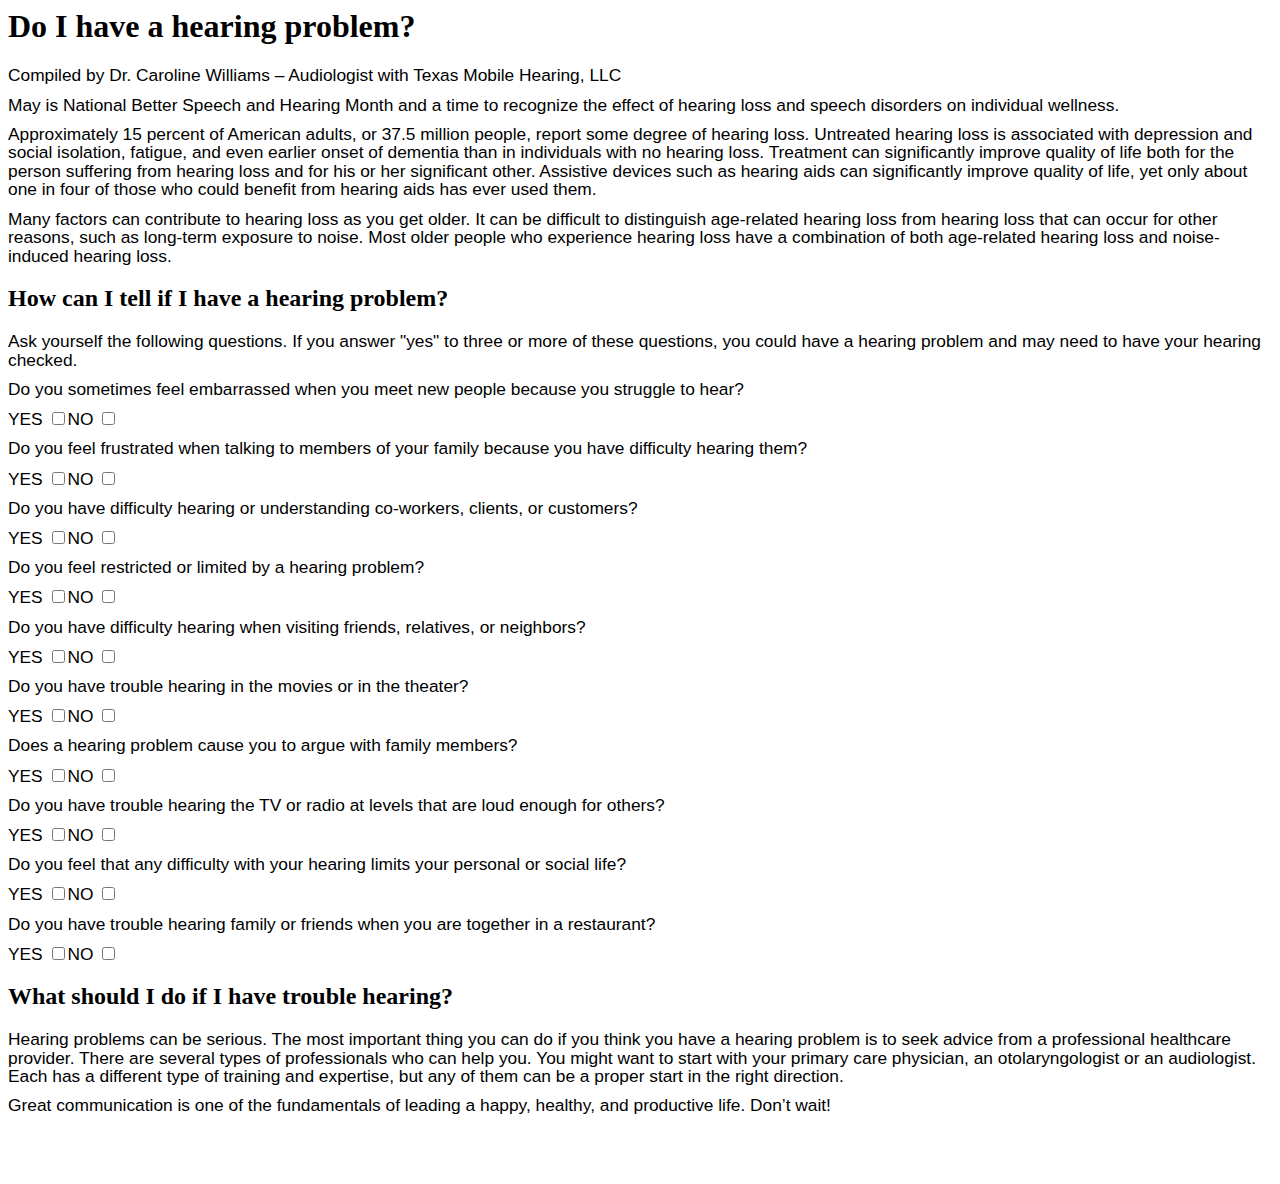
==== hearing-loss.htm @ 2464c8df "Add files via upload" ====
<html xmlns:v="urn:schemas-microsoft-com:vml"
xmlns:o="urn:schemas-microsoft-com:office:office"
xmlns:w="urn:schemas-microsoft-com:office:word"
xmlns:m="http://schemas.microsoft.com/office/2004/12/omml"
xmlns="http://www.w3.org/TR/REC-html40">

<head>
<meta http-equiv=Content-Type content="text/html; charset=windows-1252">
<meta name=ProgId content=Word.Document>
<meta name=Generator content="Microsoft Word 15">
<meta name=Originator content="Microsoft Word 15">
<link rel=File-List href="hearing-loss_files/filelist.xml">
<link rel=Edit-Time-Data href="hearing-loss_files/editdata.mso">
<!--[if !mso]>
<style>
v\:* {behavior:url(#default#VML);}
o\:* {behavior:url(#default#VML);}
w\:* {behavior:url(#default#VML);}
.shape {behavior:url(#default#VML);}
</style>
<![endif]--><!--[if gte mso 9]><xml>
 <o:DocumentProperties>
  <o:Author>cdbonestee@yahoo.com</o:Author>
  <o:LastAuthor> </o:LastAuthor>
  <o:Revision>3</o:Revision>
  <o:TotalTime>23</o:TotalTime>
  <o:Created>2018-05-09T23:36:00Z</o:Created>
  <o:LastSaved>2018-05-09T23:36:00Z</o:LastSaved>
  <o:Pages>1</o:Pages>
  <o:Words>538</o:Words>
  <o:Characters>3068</o:Characters>
  <o:Lines>25</o:Lines>
  <o:Paragraphs>7</o:Paragraphs>
  <o:CharactersWithSpaces>3599</o:CharactersWithSpaces>
  <o:Version>16.00</o:Version>
 </o:DocumentProperties>
 <o:OfficeDocumentSettings>
  <o:AllowPNG/>
 </o:OfficeDocumentSettings>
</xml><![endif]-->
<link rel=themeData href="hearing-loss_files/themedata.thmx">
<link rel=colorSchemeMapping href="hearing-loss_files/colorschememapping.xml">
<!--[if gte mso 9]><xml>
 <w:WordDocument>
  <w:TrackMoves/>
  <w:TrackFormatting/>
  <w:PunctuationKerning/>
  <w:ValidateAgainstSchemas/>
  <w:SaveIfXMLInvalid>false</w:SaveIfXMLInvalid>
  <w:IgnoreMixedContent>false</w:IgnoreMixedContent>
  <w:AlwaysShowPlaceholderText>false</w:AlwaysShowPlaceholderText>
  <w:DoNotPromoteQF/>
  <w:LidThemeOther>EN-US</w:LidThemeOther>
  <w:LidThemeAsian>X-NONE</w:LidThemeAsian>
  <w:LidThemeComplexScript>X-NONE</w:LidThemeComplexScript>
  <w:Compatibility>
   <w:BreakWrappedTables/>
   <w:SnapToGridInCell/>
   <w:WrapTextWithPunct/>
   <w:UseAsianBreakRules/>
   <w:DontGrowAutofit/>
   <w:SplitPgBreakAndParaMark/>
   <w:EnableOpenTypeKerning/>
   <w:DontFlipMirrorIndents/>
   <w:OverrideTableStyleHps/>
  </w:Compatibility>
  <m:mathPr>
   <m:mathFont m:val="Cambria Math"/>
   <m:brkBin m:val="before"/>
   <m:brkBinSub m:val="&#45;-"/>
   <m:smallFrac m:val="off"/>
   <m:dispDef/>
   <m:lMargin m:val="0"/>
   <m:rMargin m:val="0"/>
   <m:defJc m:val="centerGroup"/>
   <m:wrapIndent m:val="1440"/>
   <m:intLim m:val="subSup"/>
   <m:naryLim m:val="undOvr"/>
  </m:mathPr></w:WordDocument>
</xml><![endif]--><!--[if gte mso 9]><xml>
 <w:LatentStyles DefLockedState="false" DefUnhideWhenUsed="false"
  DefSemiHidden="false" DefQFormat="false" DefPriority="99"
  LatentStyleCount="375">
  <w:LsdException Locked="false" Priority="0" QFormat="true" Name="Normal"/>
  <w:LsdException Locked="false" Priority="9" QFormat="true" Name="heading 1"/>
  <w:LsdException Locked="false" Priority="9" SemiHidden="true"
   UnhideWhenUsed="true" QFormat="true" Name="heading 2"/>
  <w:LsdException Locked="false" Priority="9" SemiHidden="true"
   UnhideWhenUsed="true" QFormat="true" Name="heading 3"/>
  <w:LsdException Locked="false" Priority="9" SemiHidden="true"
   UnhideWhenUsed="true" QFormat="true" Name="heading 4"/>
  <w:LsdException Locked="false" Priority="9" SemiHidden="true"
   UnhideWhenUsed="true" QFormat="true" Name="heading 5"/>
  <w:LsdException Locked="false" Priority="9" SemiHidden="true"
   UnhideWhenUsed="true" QFormat="true" Name="heading 6"/>
  <w:LsdException Locked="false" Priority="9" SemiHidden="true"
   UnhideWhenUsed="true" QFormat="true" Name="heading 7"/>
  <w:LsdException Locked="false" Priority="9" SemiHidden="true"
   UnhideWhenUsed="true" QFormat="true" Name="heading 8"/>
  <w:LsdException Locked="false" Priority="9" SemiHidden="true"
   UnhideWhenUsed="true" QFormat="true" Name="heading 9"/>
  <w:LsdException Locked="false" SemiHidden="true" UnhideWhenUsed="true"
   Name="index 1"/>
  <w:LsdException Locked="false" SemiHidden="true" UnhideWhenUsed="true"
   Name="index 2"/>
  <w:LsdException Locked="false" SemiHidden="true" UnhideWhenUsed="true"
   Name="index 3"/>
  <w:LsdException Locked="false" SemiHidden="true" UnhideWhenUsed="true"
   Name="index 4"/>
  <w:LsdException Locked="false" SemiHidden="true" UnhideWhenUsed="true"
   Name="index 5"/>
  <w:LsdException Locked="false" SemiHidden="true" UnhideWhenUsed="true"
   Name="index 6"/>
  <w:LsdException Locked="false" SemiHidden="true" UnhideWhenUsed="true"
   Name="index 7"/>
  <w:LsdException Locked="false" SemiHidden="true" UnhideWhenUsed="true"
   Name="index 8"/>
  <w:LsdException Locked="false" SemiHidden="true" UnhideWhenUsed="true"
   Name="index 9"/>
  <w:LsdException Locked="false" Priority="39" SemiHidden="true"
   UnhideWhenUsed="true" Name="toc 1"/>
  <w:LsdException Locked="false" Priority="39" SemiHidden="true"
   UnhideWhenUsed="true" Name="toc 2"/>
  <w:LsdException Locked="false" Priority="39" SemiHidden="true"
   UnhideWhenUsed="true" Name="toc 3"/>
  <w:LsdException Locked="false" Priority="39" SemiHidden="true"
   UnhideWhenUsed="true" Name="toc 4"/>
  <w:LsdException Locked="false" Priority="39" SemiHidden="true"
   UnhideWhenUsed="true" Name="toc 5"/>
  <w:LsdException Locked="false" Priority="39" SemiHidden="true"
   UnhideWhenUsed="true" Name="toc 6"/>
  <w:LsdException Locked="false" Priority="39" SemiHidden="true"
   UnhideWhenUsed="true" Name="toc 7"/>
  <w:LsdException Locked="false" Priority="39" SemiHidden="true"
   UnhideWhenUsed="true" Name="toc 8"/>
  <w:LsdException Locked="false" Priority="39" SemiHidden="true"
   UnhideWhenUsed="true" Name="toc 9"/>
  <w:LsdException Locked="false" SemiHidden="true" UnhideWhenUsed="true"
   Name="Normal Indent"/>
  <w:LsdException Locked="false" SemiHidden="true" UnhideWhenUsed="true"
   Name="footnote text"/>
  <w:LsdException Locked="false" SemiHidden="true" UnhideWhenUsed="true"
   Name="annotation text"/>
  <w:LsdException Locked="false" SemiHidden="true" UnhideWhenUsed="true"
   Name="header"/>
  <w:LsdException Locked="false" SemiHidden="true" UnhideWhenUsed="true"
   Name="footer"/>
  <w:LsdException Locked="false" SemiHidden="true" UnhideWhenUsed="true"
   Name="index heading"/>
  <w:LsdException Locked="false" Priority="35" SemiHidden="true"
   UnhideWhenUsed="true" QFormat="true" Name="caption"/>
  <w:LsdException Locked="false" SemiHidden="true" UnhideWhenUsed="true"
   Name="table of figures"/>
  <w:LsdException Locked="false" SemiHidden="true" UnhideWhenUsed="true"
   Name="envelope address"/>
  <w:LsdException Locked="false" SemiHidden="true" UnhideWhenUsed="true"
   Name="envelope return"/>
  <w:LsdException Locked="false" SemiHidden="true" UnhideWhenUsed="true"
   Name="footnote reference"/>
  <w:LsdException Locked="false" SemiHidden="true" UnhideWhenUsed="true"
   Name="annotation reference"/>
  <w:LsdException Locked="false" SemiHidden="true" UnhideWhenUsed="true"
   Name="line number"/>
  <w:LsdException Locked="false" SemiHidden="true" UnhideWhenUsed="true"
   Name="page number"/>
  <w:LsdException Locked="false" SemiHidden="true" UnhideWhenUsed="true"
   Name="endnote reference"/>
  <w:LsdException Locked="false" SemiHidden="true" UnhideWhenUsed="true"
   Name="endnote text"/>
  <w:LsdException Locked="false" SemiHidden="true" UnhideWhenUsed="true"
   Name="table of authorities"/>
  <w:LsdException Locked="false" SemiHidden="true" UnhideWhenUsed="true"
   Name="macro"/>
  <w:LsdException Locked="false" SemiHidden="true" UnhideWhenUsed="true"
   Name="toa heading"/>
  <w:LsdException Locked="false" SemiHidden="true" UnhideWhenUsed="true"
   Name="List"/>
  <w:LsdException Locked="false" SemiHidden="true" UnhideWhenUsed="true"
   Name="List Bullet"/>
  <w:LsdException Locked="false" SemiHidden="true" UnhideWhenUsed="true"
   Name="List Number"/>
  <w:LsdException Locked="false" SemiHidden="true" UnhideWhenUsed="true"
   Name="List 2"/>
  <w:LsdException Locked="false" SemiHidden="true" UnhideWhenUsed="true"
   Name="List 3"/>
  <w:LsdException Locked="false" SemiHidden="true" UnhideWhenUsed="true"
   Name="List 4"/>
  <w:LsdException Locked="false" SemiHidden="true" UnhideWhenUsed="true"
   Name="List 5"/>
  <w:LsdException Locked="false" SemiHidden="true" UnhideWhenUsed="true"
   Name="List Bullet 2"/>
  <w:LsdException Locked="false" SemiHidden="true" UnhideWhenUsed="true"
   Name="List Bullet 3"/>
  <w:LsdException Locked="false" SemiHidden="true" UnhideWhenUsed="true"
   Name="List Bullet 4"/>
  <w:LsdException Locked="false" SemiHidden="true" UnhideWhenUsed="true"
   Name="List Bullet 5"/>
  <w:LsdException Locked="false" SemiHidden="true" UnhideWhenUsed="true"
   Name="List Number 2"/>
  <w:LsdException Locked="false" SemiHidden="true" UnhideWhenUsed="true"
   Name="List Number 3"/>
  <w:LsdException Locked="false" SemiHidden="true" UnhideWhenUsed="true"
   Name="List Number 4"/>
  <w:LsdException Locked="false" SemiHidden="true" UnhideWhenUsed="true"
   Name="List Number 5"/>
  <w:LsdException Locked="false" Priority="10" QFormat="true" Name="Title"/>
  <w:LsdException Locked="false" SemiHidden="true" UnhideWhenUsed="true"
   Name="Closing"/>
  <w:LsdException Locked="false" SemiHidden="true" UnhideWhenUsed="true"
   Name="Signature"/>
  <w:LsdException Locked="false" Priority="1" SemiHidden="true"
   UnhideWhenUsed="true" Name="Default Paragraph Font"/>
  <w:LsdException Locked="false" SemiHidden="true" UnhideWhenUsed="true"
   Name="Body Text"/>
  <w:LsdException Locked="false" SemiHidden="true" UnhideWhenUsed="true"
   Name="Body Text Indent"/>
  <w:LsdException Locked="false" SemiHidden="true" UnhideWhenUsed="true"
   Name="List Continue"/>
  <w:LsdException Locked="false" SemiHidden="true" UnhideWhenUsed="true"
   Name="List Continue 2"/>
  <w:LsdException Locked="false" SemiHidden="true" UnhideWhenUsed="true"
   Name="List Continue 3"/>
  <w:LsdException Locked="false" SemiHidden="true" UnhideWhenUsed="true"
   Name="List Continue 4"/>
  <w:LsdException Locked="false" SemiHidden="true" UnhideWhenUsed="true"
   Name="List Continue 5"/>
  <w:LsdException Locked="false" SemiHidden="true" UnhideWhenUsed="true"
   Name="Message Header"/>
  <w:LsdException Locked="false" Priority="11" QFormat="true" Name="Subtitle"/>
  <w:LsdException Locked="false" SemiHidden="true" UnhideWhenUsed="true"
   Name="Salutation"/>
  <w:LsdException Locked="false" SemiHidden="true" UnhideWhenUsed="true"
   Name="Date"/>
  <w:LsdException Locked="false" SemiHidden="true" UnhideWhenUsed="true"
   Name="Body Text First Indent"/>
  <w:LsdException Locked="false" SemiHidden="true" UnhideWhenUsed="true"
   Name="Body Text First Indent 2"/>
  <w:LsdException Locked="false" SemiHidden="true" UnhideWhenUsed="true"
   Name="Note Heading"/>
  <w:LsdException Locked="false" SemiHidden="true" UnhideWhenUsed="true"
   Name="Body Text 2"/>
  <w:LsdException Locked="false" SemiHidden="true" UnhideWhenUsed="true"
   Name="Body Text 3"/>
  <w:LsdException Locked="false" SemiHidden="true" UnhideWhenUsed="true"
   Name="Body Text Indent 2"/>
  <w:LsdException Locked="false" SemiHidden="true" UnhideWhenUsed="true"
   Name="Body Text Indent 3"/>
  <w:LsdException Locked="false" SemiHidden="true" UnhideWhenUsed="true"
   Name="Block Text"/>
  <w:LsdException Locked="false" SemiHidden="true" UnhideWhenUsed="true"
   Name="Hyperlink"/>
  <w:LsdException Locked="false" SemiHidden="true" UnhideWhenUsed="true"
   Name="FollowedHyperlink"/>
  <w:LsdException Locked="false" Priority="22" QFormat="true" Name="Strong"/>
  <w:LsdException Locked="false" Priority="20" QFormat="true" Name="Emphasis"/>
  <w:LsdException Locked="false" SemiHidden="true" UnhideWhenUsed="true"
   Name="Document Map"/>
  <w:LsdException Locked="false" SemiHidden="true" UnhideWhenUsed="true"
   Name="Plain Text"/>
  <w:LsdException Locked="false" SemiHidden="true" UnhideWhenUsed="true"
   Name="E-mail Signature"/>
  <w:LsdException Locked="false" SemiHidden="true" UnhideWhenUsed="true"
   Name="HTML Top of Form"/>
  <w:LsdException Locked="false" SemiHidden="true" UnhideWhenUsed="true"
   Name="HTML Bottom of Form"/>
  <w:LsdException Locked="false" SemiHidden="true" UnhideWhenUsed="true"
   Name="Normal (Web)"/>
  <w:LsdException Locked="false" SemiHidden="true" UnhideWhenUsed="true"
   Name="HTML Acronym"/>
  <w:LsdException Locked="false" SemiHidden="true" UnhideWhenUsed="true"
   Name="HTML Address"/>
  <w:LsdException Locked="false" SemiHidden="true" UnhideWhenUsed="true"
   Name="HTML Cite"/>
  <w:LsdException Locked="false" SemiHidden="true" UnhideWhenUsed="true"
   Name="HTML Code"/>
  <w:LsdException Locked="false" SemiHidden="true" UnhideWhenUsed="true"
   Name="HTML Definition"/>
  <w:LsdException Locked="false" SemiHidden="true" UnhideWhenUsed="true"
   Name="HTML Keyboard"/>
  <w:LsdException Locked="false" SemiHidden="true" UnhideWhenUsed="true"
   Name="HTML Preformatted"/>
  <w:LsdException Locked="false" SemiHidden="true" UnhideWhenUsed="true"
   Name="HTML Sample"/>
  <w:LsdException Locked="false" SemiHidden="true" UnhideWhenUsed="true"
   Name="HTML Typewriter"/>
  <w:LsdException Locked="false" SemiHidden="true" UnhideWhenUsed="true"
   Name="HTML Variable"/>
  <w:LsdException Locked="false" SemiHidden="true" UnhideWhenUsed="true"
   Name="Normal Table"/>
  <w:LsdException Locked="false" SemiHidden="true" UnhideWhenUsed="true"
   Name="annotation subject"/>
  <w:LsdException Locked="false" SemiHidden="true" UnhideWhenUsed="true"
   Name="No List"/>
  <w:LsdException Locked="false" SemiHidden="true" UnhideWhenUsed="true"
   Name="Outline List 1"/>
  <w:LsdException Locked="false" SemiHidden="true" UnhideWhenUsed="true"
   Name="Outline List 2"/>
  <w:LsdException Locked="false" SemiHidden="true" UnhideWhenUsed="true"
   Name="Outline List 3"/>
  <w:LsdException Locked="false" SemiHidden="true" UnhideWhenUsed="true"
   Name="Table Simple 1"/>
  <w:LsdException Locked="false" SemiHidden="true" UnhideWhenUsed="true"
   Name="Table Simple 2"/>
  <w:LsdException Locked="false" SemiHidden="true" UnhideWhenUsed="true"
   Name="Table Simple 3"/>
  <w:LsdException Locked="false" SemiHidden="true" UnhideWhenUsed="true"
   Name="Table Classic 1"/>
  <w:LsdException Locked="false" SemiHidden="true" UnhideWhenUsed="true"
   Name="Table Classic 2"/>
  <w:LsdException Locked="false" SemiHidden="true" UnhideWhenUsed="true"
   Name="Table Classic 3"/>
  <w:LsdException Locked="false" SemiHidden="true" UnhideWhenUsed="true"
   Name="Table Classic 4"/>
  <w:LsdException Locked="false" SemiHidden="true" UnhideWhenUsed="true"
   Name="Table Colorful 1"/>
  <w:LsdException Locked="false" SemiHidden="true" UnhideWhenUsed="true"
   Name="Table Colorful 2"/>
  <w:LsdException Locked="false" SemiHidden="true" UnhideWhenUsed="true"
   Name="Table Colorful 3"/>
  <w:LsdException Locked="false" SemiHidden="true" UnhideWhenUsed="true"
   Name="Table Columns 1"/>
  <w:LsdException Locked="false" SemiHidden="true" UnhideWhenUsed="true"
   Name="Table Columns 2"/>
  <w:LsdException Locked="false" SemiHidden="true" UnhideWhenUsed="true"
   Name="Table Columns 3"/>
  <w:LsdException Locked="false" SemiHidden="true" UnhideWhenUsed="true"
   Name="Table Columns 4"/>
  <w:LsdException Locked="false" SemiHidden="true" UnhideWhenUsed="true"
   Name="Table Columns 5"/>
  <w:LsdException Locked="false" SemiHidden="true" UnhideWhenUsed="true"
   Name="Table Grid 1"/>
  <w:LsdException Locked="false" SemiHidden="true" UnhideWhenUsed="true"
   Name="Table Grid 2"/>
  <w:LsdException Locked="false" SemiHidden="true" UnhideWhenUsed="true"
   Name="Table Grid 3"/>
  <w:LsdException Locked="false" SemiHidden="true" UnhideWhenUsed="true"
   Name="Table Grid 4"/>
  <w:LsdException Locked="false" SemiHidden="true" UnhideWhenUsed="true"
   Name="Table Grid 5"/>
  <w:LsdException Locked="false" SemiHidden="true" UnhideWhenUsed="true"
   Name="Table Grid 6"/>
  <w:LsdException Locked="false" SemiHidden="true" UnhideWhenUsed="true"
   Name="Table Grid 7"/>
  <w:LsdException Locked="false" SemiHidden="true" UnhideWhenUsed="true"
   Name="Table Grid 8"/>
  <w:LsdException Locked="false" SemiHidden="true" UnhideWhenUsed="true"
   Name="Table List 1"/>
  <w:LsdException Locked="false" SemiHidden="true" UnhideWhenUsed="true"
   Name="Table List 2"/>
  <w:LsdException Locked="false" SemiHidden="true" UnhideWhenUsed="true"
   Name="Table List 3"/>
  <w:LsdException Locked="false" SemiHidden="true" UnhideWhenUsed="true"
   Name="Table List 4"/>
  <w:LsdException Locked="false" SemiHidden="true" UnhideWhenUsed="true"
   Name="Table List 5"/>
  <w:LsdException Locked="false" SemiHidden="true" UnhideWhenUsed="true"
   Name="Table List 6"/>
  <w:LsdException Locked="false" SemiHidden="true" UnhideWhenUsed="true"
   Name="Table List 7"/>
  <w:LsdException Locked="false" SemiHidden="true" UnhideWhenUsed="true"
   Name="Table List 8"/>
  <w:LsdException Locked="false" SemiHidden="true" UnhideWhenUsed="true"
   Name="Table 3D effects 1"/>
  <w:LsdException Locked="false" SemiHidden="true" UnhideWhenUsed="true"
   Name="Table 3D effects 2"/>
  <w:LsdException Locked="false" SemiHidden="true" UnhideWhenUsed="true"
   Name="Table 3D effects 3"/>
  <w:LsdException Locked="false" SemiHidden="true" UnhideWhenUsed="true"
   Name="Table Contemporary"/>
  <w:LsdException Locked="false" SemiHidden="true" UnhideWhenUsed="true"
   Name="Table Elegant"/>
  <w:LsdException Locked="false" SemiHidden="true" UnhideWhenUsed="true"
   Name="Table Professional"/>
  <w:LsdException Locked="false" SemiHidden="true" UnhideWhenUsed="true"
   Name="Table Subtle 1"/>
  <w:LsdException Locked="false" SemiHidden="true" UnhideWhenUsed="true"
   Name="Table Subtle 2"/>
  <w:LsdException Locked="false" SemiHidden="true" UnhideWhenUsed="true"
   Name="Table Web 1"/>
  <w:LsdException Locked="false" SemiHidden="true" UnhideWhenUsed="true"
   Name="Table Web 2"/>
  <w:LsdException Locked="false" SemiHidden="true" UnhideWhenUsed="true"
   Name="Table Web 3"/>
  <w:LsdException Locked="false" SemiHidden="true" UnhideWhenUsed="true"
   Name="Balloon Text"/>
  <w:LsdException Locked="false" Priority="39" Name="Table Grid"/>
  <w:LsdException Locked="false" SemiHidden="true" UnhideWhenUsed="true"
   Name="Table Theme"/>
  <w:LsdException Locked="false" SemiHidden="true" Name="Placeholder Text"/>
  <w:LsdException Locked="false" Priority="1" QFormat="true" Name="No Spacing"/>
  <w:LsdException Locked="false" Priority="60" Name="Light Shading"/>
  <w:LsdException Locked="false" Priority="61" Name="Light List"/>
  <w:LsdException Locked="false" Priority="62" Name="Light Grid"/>
  <w:LsdException Locked="false" Priority="63" Name="Medium Shading 1"/>
  <w:LsdException Locked="false" Priority="64" Name="Medium Shading 2"/>
  <w:LsdException Locked="false" Priority="65" Name="Medium List 1"/>
  <w:LsdException Locked="false" Priority="66" Name="Medium List 2"/>
  <w:LsdException Locked="false" Priority="67" Name="Medium Grid 1"/>
  <w:LsdException Locked="false" Priority="68" Name="Medium Grid 2"/>
  <w:LsdException Locked="false" Priority="69" Name="Medium Grid 3"/>
  <w:LsdException Locked="false" Priority="70" Name="Dark List"/>
  <w:LsdException Locked="false" Priority="71" Name="Colorful Shading"/>
  <w:LsdException Locked="false" Priority="72" Name="Colorful List"/>
  <w:LsdException Locked="false" Priority="73" Name="Colorful Grid"/>
  <w:LsdException Locked="false" Priority="60" Name="Light Shading Accent 1"/>
  <w:LsdException Locked="false" Priority="61" Name="Light List Accent 1"/>
  <w:LsdException Locked="false" Priority="62" Name="Light Grid Accent 1"/>
  <w:LsdException Locked="false" Priority="63" Name="Medium Shading 1 Accent 1"/>
  <w:LsdException Locked="false" Priority="64" Name="Medium Shading 2 Accent 1"/>
  <w:LsdException Locked="false" Priority="65" Name="Medium List 1 Accent 1"/>
  <w:LsdException Locked="false" SemiHidden="true" Name="Revision"/>
  <w:LsdException Locked="false" Priority="34" QFormat="true"
   Name="List Paragraph"/>
  <w:LsdException Locked="false" Priority="29" QFormat="true" Name="Quote"/>
  <w:LsdException Locked="false" Priority="30" QFormat="true"
   Name="Intense Quote"/>
  <w:LsdException Locked="false" Priority="66" Name="Medium List 2 Accent 1"/>
  <w:LsdException Locked="false" Priority="67" Name="Medium Grid 1 Accent 1"/>
  <w:LsdException Locked="false" Priority="68" Name="Medium Grid 2 Accent 1"/>
  <w:LsdException Locked="false" Priority="69" Name="Medium Grid 3 Accent 1"/>
  <w:LsdException Locked="false" Priority="70" Name="Dark List Accent 1"/>
  <w:LsdException Locked="false" Priority="71" Name="Colorful Shading Accent 1"/>
  <w:LsdException Locked="false" Priority="72" Name="Colorful List Accent 1"/>
  <w:LsdException Locked="false" Priority="73" Name="Colorful Grid Accent 1"/>
  <w:LsdException Locked="false" Priority="60" Name="Light Shading Accent 2"/>
  <w:LsdException Locked="false" Priority="61" Name="Light List Accent 2"/>
  <w:LsdException Locked="false" Priority="62" Name="Light Grid Accent 2"/>
  <w:LsdException Locked="false" Priority="63" Name="Medium Shading 1 Accent 2"/>
  <w:LsdException Locked="false" Priority="64" Name="Medium Shading 2 Accent 2"/>
  <w:LsdException Locked="false" Priority="65" Name="Medium List 1 Accent 2"/>
  <w:LsdException Locked="false" Priority="66" Name="Medium List 2 Accent 2"/>
  <w:LsdException Locked="false" Priority="67" Name="Medium Grid 1 Accent 2"/>
  <w:LsdException Locked="false" Priority="68" Name="Medium Grid 2 Accent 2"/>
  <w:LsdException Locked="false" Priority="69" Name="Medium Grid 3 Accent 2"/>
  <w:LsdException Locked="false" Priority="70" Name="Dark List Accent 2"/>
  <w:LsdException Locked="false" Priority="71" Name="Colorful Shading Accent 2"/>
  <w:LsdException Locked="false" Priority="72" Name="Colorful List Accent 2"/>
  <w:LsdException Locked="false" Priority="73" Name="Colorful Grid Accent 2"/>
  <w:LsdException Locked="false" Priority="60" Name="Light Shading Accent 3"/>
  <w:LsdException Locked="false" Priority="61" Name="Light List Accent 3"/>
  <w:LsdException Locked="false" Priority="62" Name="Light Grid Accent 3"/>
  <w:LsdException Locked="false" Priority="63" Name="Medium Shading 1 Accent 3"/>
  <w:LsdException Locked="false" Priority="64" Name="Medium Shading 2 Accent 3"/>
  <w:LsdException Locked="false" Priority="65" Name="Medium List 1 Accent 3"/>
  <w:LsdException Locked="false" Priority="66" Name="Medium List 2 Accent 3"/>
  <w:LsdException Locked="false" Priority="67" Name="Medium Grid 1 Accent 3"/>
  <w:LsdException Locked="false" Priority="68" Name="Medium Grid 2 Accent 3"/>
  <w:LsdException Locked="false" Priority="69" Name="Medium Grid 3 Accent 3"/>
  <w:LsdException Locked="false" Priority="70" Name="Dark List Accent 3"/>
  <w:LsdException Locked="false" Priority="71" Name="Colorful Shading Accent 3"/>
  <w:LsdException Locked="false" Priority="72" Name="Colorful List Accent 3"/>
  <w:LsdException Locked="false" Priority="73" Name="Colorful Grid Accent 3"/>
  <w:LsdException Locked="false" Priority="60" Name="Light Shading Accent 4"/>
  <w:LsdException Locked="false" Priority="61" Name="Light List Accent 4"/>
  <w:LsdException Locked="false" Priority="62" Name="Light Grid Accent 4"/>
  <w:LsdException Locked="false" Priority="63" Name="Medium Shading 1 Accent 4"/>
  <w:LsdException Locked="false" Priority="64" Name="Medium Shading 2 Accent 4"/>
  <w:LsdException Locked="false" Priority="65" Name="Medium List 1 Accent 4"/>
  <w:LsdException Locked="false" Priority="66" Name="Medium List 2 Accent 4"/>
  <w:LsdException Locked="false" Priority="67" Name="Medium Grid 1 Accent 4"/>
  <w:LsdException Locked="false" Priority="68" Name="Medium Grid 2 Accent 4"/>
  <w:LsdException Locked="false" Priority="69" Name="Medium Grid 3 Accent 4"/>
  <w:LsdException Locked="false" Priority="70" Name="Dark List Accent 4"/>
  <w:LsdException Locked="false" Priority="71" Name="Colorful Shading Accent 4"/>
  <w:LsdException Locked="false" Priority="72" Name="Colorful List Accent 4"/>
  <w:LsdException Locked="false" Priority="73" Name="Colorful Grid Accent 4"/>
  <w:LsdException Locked="false" Priority="60" Name="Light Shading Accent 5"/>
  <w:LsdException Locked="false" Priority="61" Name="Light List Accent 5"/>
  <w:LsdException Locked="false" Priority="62" Name="Light Grid Accent 5"/>
  <w:LsdException Locked="false" Priority="63" Name="Medium Shading 1 Accent 5"/>
  <w:LsdException Locked="false" Priority="64" Name="Medium Shading 2 Accent 5"/>
  <w:LsdException Locked="false" Priority="65" Name="Medium List 1 Accent 5"/>
  <w:LsdException Locked="false" Priority="66" Name="Medium List 2 Accent 5"/>
  <w:LsdException Locked="false" Priority="67" Name="Medium Grid 1 Accent 5"/>
  <w:LsdException Locked="false" Priority="68" Name="Medium Grid 2 Accent 5"/>
  <w:LsdException Locked="false" Priority="69" Name="Medium Grid 3 Accent 5"/>
  <w:LsdException Locked="false" Priority="70" Name="Dark List Accent 5"/>
  <w:LsdException Locked="false" Priority="71" Name="Colorful Shading Accent 5"/>
  <w:LsdException Locked="false" Priority="72" Name="Colorful List Accent 5"/>
  <w:LsdException Locked="false" Priority="73" Name="Colorful Grid Accent 5"/>
  <w:LsdException Locked="false" Priority="60" Name="Light Shading Accent 6"/>
  <w:LsdException Locked="false" Priority="61" Name="Light List Accent 6"/>
  <w:LsdException Locked="false" Priority="62" Name="Light Grid Accent 6"/>
  <w:LsdException Locked="false" Priority="63" Name="Medium Shading 1 Accent 6"/>
  <w:LsdException Locked="false" Priority="64" Name="Medium Shading 2 Accent 6"/>
  <w:LsdException Locked="false" Priority="65" Name="Medium List 1 Accent 6"/>
  <w:LsdException Locked="false" Priority="66" Name="Medium List 2 Accent 6"/>
  <w:LsdException Locked="false" Priority="67" Name="Medium Grid 1 Accent 6"/>
  <w:LsdException Locked="false" Priority="68" Name="Medium Grid 2 Accent 6"/>
  <w:LsdException Locked="false" Priority="69" Name="Medium Grid 3 Accent 6"/>
  <w:LsdException Locked="false" Priority="70" Name="Dark List Accent 6"/>
  <w:LsdException Locked="false" Priority="71" Name="Colorful Shading Accent 6"/>
  <w:LsdException Locked="false" Priority="72" Name="Colorful List Accent 6"/>
  <w:LsdException Locked="false" Priority="73" Name="Colorful Grid Accent 6"/>
  <w:LsdException Locked="false" Priority="19" QFormat="true"
   Name="Subtle Emphasis"/>
  <w:LsdException Locked="false" Priority="21" QFormat="true"
   Name="Intense Emphasis"/>
  <w:LsdException Locked="false" Priority="31" QFormat="true"
   Name="Subtle Reference"/>
  <w:LsdException Locked="false" Priority="32" QFormat="true"
   Name="Intense Reference"/>
  <w:LsdException Locked="false" Priority="33" QFormat="true" Name="Book Title"/>
  <w:LsdException Locked="false" Priority="37" SemiHidden="true"
   UnhideWhenUsed="true" Name="Bibliography"/>
  <w:LsdException Locked="false" Priority="39" SemiHidden="true"
   UnhideWhenUsed="true" QFormat="true" Name="TOC Heading"/>
  <w:LsdException Locked="false" Priority="41" Name="Plain Table 1"/>
  <w:LsdException Locked="false" Priority="42" Name="Plain Table 2"/>
  <w:LsdException Locked="false" Priority="43" Name="Plain Table 3"/>
  <w:LsdException Locked="false" Priority="44" Name="Plain Table 4"/>
  <w:LsdException Locked="false" Priority="45" Name="Plain Table 5"/>
  <w:LsdException Locked="false" Priority="40" Name="Grid Table Light"/>
  <w:LsdException Locked="false" Priority="46" Name="Grid Table 1 Light"/>
  <w:LsdException Locked="false" Priority="47" Name="Grid Table 2"/>
  <w:LsdException Locked="false" Priority="48" Name="Grid Table 3"/>
  <w:LsdException Locked="false" Priority="49" Name="Grid Table 4"/>
  <w:LsdException Locked="false" Priority="50" Name="Grid Table 5 Dark"/>
  <w:LsdException Locked="false" Priority="51" Name="Grid Table 6 Colorful"/>
  <w:LsdException Locked="false" Priority="52" Name="Grid Table 7 Colorful"/>
  <w:LsdException Locked="false" Priority="46"
   Name="Grid Table 1 Light Accent 1"/>
  <w:LsdException Locked="false" Priority="47" Name="Grid Table 2 Accent 1"/>
  <w:LsdException Locked="false" Priority="48" Name="Grid Table 3 Accent 1"/>
  <w:LsdException Locked="false" Priority="49" Name="Grid Table 4 Accent 1"/>
  <w:LsdException Locked="false" Priority="50" Name="Grid Table 5 Dark Accent 1"/>
  <w:LsdException Locked="false" Priority="51"
   Name="Grid Table 6 Colorful Accent 1"/>
  <w:LsdException Locked="false" Priority="52"
   Name="Grid Table 7 Colorful Accent 1"/>
  <w:LsdException Locked="false" Priority="46"
   Name="Grid Table 1 Light Accent 2"/>
  <w:LsdException Locked="false" Priority="47" Name="Grid Table 2 Accent 2"/>
  <w:LsdException Locked="false" Priority="48" Name="Grid Table 3 Accent 2"/>
  <w:LsdException Locked="false" Priority="49" Name="Grid Table 4 Accent 2"/>
  <w:LsdException Locked="false" Priority="50" Name="Grid Table 5 Dark Accent 2"/>
  <w:LsdException Locked="false" Priority="51"
   Name="Grid Table 6 Colorful Accent 2"/>
  <w:LsdException Locked="false" Priority="52"
   Name="Grid Table 7 Colorful Accent 2"/>
  <w:LsdException Locked="false" Priority="46"
   Name="Grid Table 1 Light Accent 3"/>
  <w:LsdException Locked="false" Priority="47" Name="Grid Table 2 Accent 3"/>
  <w:LsdException Locked="false" Priority="48" Name="Grid Table 3 Accent 3"/>
  <w:LsdException Locked="false" Priority="49" Name="Grid Table 4 Accent 3"/>
  <w:LsdException Locked="false" Priority="50" Name="Grid Table 5 Dark Accent 3"/>
  <w:LsdException Locked="false" Priority="51"
   Name="Grid Table 6 Colorful Accent 3"/>
  <w:LsdException Locked="false" Priority="52"
   Name="Grid Table 7 Colorful Accent 3"/>
  <w:LsdException Locked="false" Priority="46"
   Name="Grid Table 1 Light Accent 4"/>
  <w:LsdException Locked="false" Priority="47" Name="Grid Table 2 Accent 4"/>
  <w:LsdException Locked="false" Priority="48" Name="Grid Table 3 Accent 4"/>
  <w:LsdException Locked="false" Priority="49" Name="Grid Table 4 Accent 4"/>
  <w:LsdException Locked="false" Priority="50" Name="Grid Table 5 Dark Accent 4"/>
  <w:LsdException Locked="false" Priority="51"
   Name="Grid Table 6 Colorful Accent 4"/>
  <w:LsdException Locked="false" Priority="52"
   Name="Grid Table 7 Colorful Accent 4"/>
  <w:LsdException Locked="false" Priority="46"
   Name="Grid Table 1 Light Accent 5"/>
  <w:LsdException Locked="false" Priority="47" Name="Grid Table 2 Accent 5"/>
  <w:LsdException Locked="false" Priority="48" Name="Grid Table 3 Accent 5"/>
  <w:LsdException Locked="false" Priority="49" Name="Grid Table 4 Accent 5"/>
  <w:LsdException Locked="false" Priority="50" Name="Grid Table 5 Dark Accent 5"/>
  <w:LsdException Locked="false" Priority="51"
   Name="Grid Table 6 Colorful Accent 5"/>
  <w:LsdException Locked="false" Priority="52"
   Name="Grid Table 7 Colorful Accent 5"/>
  <w:LsdException Locked="false" Priority="46"
   Name="Grid Table 1 Light Accent 6"/>
  <w:LsdException Locked="false" Priority="47" Name="Grid Table 2 Accent 6"/>
  <w:LsdException Locked="false" Priority="48" Name="Grid Table 3 Accent 6"/>
  <w:LsdException Locked="false" Priority="49" Name="Grid Table 4 Accent 6"/>
  <w:LsdException Locked="false" Priority="50" Name="Grid Table 5 Dark Accent 6"/>
  <w:LsdException Locked="false" Priority="51"
   Name="Grid Table 6 Colorful Accent 6"/>
  <w:LsdException Locked="false" Priority="52"
   Name="Grid Table 7 Colorful Accent 6"/>
  <w:LsdException Locked="false" Priority="46" Name="List Table 1 Light"/>
  <w:LsdException Locked="false" Priority="47" Name="List Table 2"/>
  <w:LsdException Locked="false" Priority="48" Name="List Table 3"/>
  <w:LsdException Locked="false" Priority="49" Name="List Table 4"/>
  <w:LsdException Locked="false" Priority="50" Name="List Table 5 Dark"/>
  <w:LsdException Locked="false" Priority="51" Name="List Table 6 Colorful"/>
  <w:LsdException Locked="false" Priority="52" Name="List Table 7 Colorful"/>
  <w:LsdException Locked="false" Priority="46"
   Name="List Table 1 Light Accent 1"/>
  <w:LsdException Locked="false" Priority="47" Name="List Table 2 Accent 1"/>
  <w:LsdException Locked="false" Priority="48" Name="List Table 3 Accent 1"/>
  <w:LsdException Locked="false" Priority="49" Name="List Table 4 Accent 1"/>
  <w:LsdException Locked="false" Priority="50" Name="List Table 5 Dark Accent 1"/>
  <w:LsdException Locked="false" Priority="51"
   Name="List Table 6 Colorful Accent 1"/>
  <w:LsdException Locked="false" Priority="52"
   Name="List Table 7 Colorful Accent 1"/>
  <w:LsdException Locked="false" Priority="46"
   Name="List Table 1 Light Accent 2"/>
  <w:LsdException Locked="false" Priority="47" Name="List Table 2 Accent 2"/>
  <w:LsdException Locked="false" Priority="48" Name="List Table 3 Accent 2"/>
  <w:LsdException Locked="false" Priority="49" Name="List Table 4 Accent 2"/>
  <w:LsdException Locked="false" Priority="50" Name="List Table 5 Dark Accent 2"/>
  <w:LsdException Locked="false" Priority="51"
   Name="List Table 6 Colorful Accent 2"/>
  <w:LsdException Locked="false" Priority="52"
   Name="List Table 7 Colorful Accent 2"/>
  <w:LsdException Locked="false" Priority="46"
   Name="List Table 1 Light Accent 3"/>
  <w:LsdException Locked="false" Priority="47" Name="List Table 2 Accent 3"/>
  <w:LsdException Locked="false" Priority="48" Name="List Table 3 Accent 3"/>
  <w:LsdException Locked="false" Priority="49" Name="List Table 4 Accent 3"/>
  <w:LsdException Locked="false" Priority="50" Name="List Table 5 Dark Accent 3"/>
  <w:LsdException Locked="false" Priority="51"
   Name="List Table 6 Colorful Accent 3"/>
  <w:LsdException Locked="false" Priority="52"
   Name="List Table 7 Colorful Accent 3"/>
  <w:LsdException Locked="false" Priority="46"
   Name="List Table 1 Light Accent 4"/>
  <w:LsdException Locked="false" Priority="47" Name="List Table 2 Accent 4"/>
  <w:LsdException Locked="false" Priority="48" Name="List Table 3 Accent 4"/>
  <w:LsdException Locked="false" Priority="49" Name="List Table 4 Accent 4"/>
  <w:LsdException Locked="false" Priority="50" Name="List Table 5 Dark Accent 4"/>
  <w:LsdException Locked="false" Priority="51"
   Name="List Table 6 Colorful Accent 4"/>
  <w:LsdException Locked="false" Priority="52"
   Name="List Table 7 Colorful Accent 4"/>
  <w:LsdException Locked="false" Priority="46"
   Name="List Table 1 Light Accent 5"/>
  <w:LsdException Locked="false" Priority="47" Name="List Table 2 Accent 5"/>
  <w:LsdException Locked="false" Priority="48" Name="List Table 3 Accent 5"/>
  <w:LsdException Locked="false" Priority="49" Name="List Table 4 Accent 5"/>
  <w:LsdException Locked="false" Priority="50" Name="List Table 5 Dark Accent 5"/>
  <w:LsdException Locked="false" Priority="51"
   Name="List Table 6 Colorful Accent 5"/>
  <w:LsdException Locked="false" Priority="52"
   Name="List Table 7 Colorful Accent 5"/>
  <w:LsdException Locked="false" Priority="46"
   Name="List Table 1 Light Accent 6"/>
  <w:LsdException Locked="false" Priority="47" Name="List Table 2 Accent 6"/>
  <w:LsdException Locked="false" Priority="48" Name="List Table 3 Accent 6"/>
  <w:LsdException Locked="false" Priority="49" Name="List Table 4 Accent 6"/>
  <w:LsdException Locked="false" Priority="50" Name="List Table 5 Dark Accent 6"/>
  <w:LsdException Locked="false" Priority="51"
   Name="List Table 6 Colorful Accent 6"/>
  <w:LsdException Locked="false" Priority="52"
   Name="List Table 7 Colorful Accent 6"/>
  <w:LsdException Locked="false" SemiHidden="true" UnhideWhenUsed="true"
   Name="Mention"/>
  <w:LsdException Locked="false" SemiHidden="true" UnhideWhenUsed="true"
   Name="Smart Hyperlink"/>
  <w:LsdException Locked="false" SemiHidden="true" UnhideWhenUsed="true"
   Name="Hashtag"/>
  <w:LsdException Locked="false" SemiHidden="true" UnhideWhenUsed="true"
   Name="Unresolved Mention"/>
 </w:LatentStyles>
</xml><![endif]-->
<style>
<!--
 /* Font Definitions */
 @font-face
	{font-family:"Cambria Math";
	panose-1:2 4 5 3 5 4 6 3 2 4;
	mso-font-charset:1;
	mso-generic-font-family:roman;
	mso-font-pitch:variable;
	mso-font-signature:0 0 0 0 0 0;}
@font-face
	{font-family:Calibri;
	panose-1:2 15 5 2 2 2 4 3 2 4;
	mso-font-charset:0;
	mso-generic-font-family:swiss;
	mso-font-pitch:variable;
	mso-font-signature:-536859905 -1073732485 9 0 511 0;}
 /* Style Definitions */
 p.MsoNormal, li.MsoNormal, div.MsoNormal
	{mso-style-unhide:no;
	mso-style-qformat:yes;
	mso-style-parent:"";
	margin-top:0in;
	margin-right:0in;
	margin-bottom:8.0pt;
	margin-left:0in;
	line-height:107%;
	mso-pagination:widow-orphan;
	font-size:13.0pt;
	font-family:"Calibri",sans-serif;
	mso-ascii-font-family:Calibri;
	mso-ascii-theme-font:minor-latin;
	mso-fareast-font-family:Calibri;
	mso-fareast-theme-font:minor-latin;
	mso-hansi-font-family:Calibri;
	mso-hansi-theme-font:minor-latin;
	mso-bidi-font-family:"Times New Roman";
	mso-bidi-theme-font:minor-bidi;}
.MsoChpDefault
	{mso-style-type:export-only;
	mso-default-props:yes;
	font-family:"Calibri",sans-serif;
	mso-ascii-font-family:Calibri;
	mso-ascii-theme-font:minor-latin;
	mso-fareast-font-family:Calibri;
	mso-fareast-theme-font:minor-latin;
	mso-hansi-font-family:Calibri;
	mso-hansi-theme-font:minor-latin;
	mso-bidi-font-family:"Times New Roman";
	mso-bidi-theme-font:minor-bidi;}
.MsoPapDefault
	{mso-style-type:export-only;
	margin-bottom:8.0pt;
	line-height:107%;}
@page WordSection1
	{size:8.5in 11.0in;
	margin:1.0in 1.0in 1.0in 1.0in;
	mso-header-margin:.5in;
	mso-footer-margin:.5in;
	mso-paper-source:0;}
div.WordSection1
	{page:WordSection1;}
-->
</style>
<!--[if gte mso 10]>
<style>
 /* Style Definitions */
 table.MsoNormalTable
	{mso-style-name:"Table Normal";
	mso-tstyle-rowband-size:0;
	mso-tstyle-colband-size:0;
	mso-style-noshow:yes;
	mso-style-priority:99;
	mso-style-parent:"";
	mso-padding-alt:0in 5.4pt 0in 5.4pt;
	mso-para-margin-top:0in;
	mso-para-margin-right:0in;
	mso-para-margin-bottom:8.0pt;
	mso-para-margin-left:0in;
	line-height:107%;
	mso-pagination:widow-orphan;
	font-size:11.0pt;
	font-family:"Calibri",sans-serif;
	mso-ascii-font-family:Calibri;
	mso-ascii-theme-font:minor-latin;
	mso-hansi-font-family:Calibri;
	mso-hansi-theme-font:minor-latin;
	mso-bidi-font-family:"Times New Roman";
	mso-bidi-theme-font:minor-bidi;}
</style>
<![endif]--><!--[if gte mso 9]><xml>
 <o:shapedefaults v:ext="edit" spidmax="1046"/>
</xml><![endif]--><!--[if gte mso 9]><xml>
 <o:shapelayout v:ext="edit">
  <o:idmap v:ext="edit" data="1"/>
 </o:shapelayout></xml><![endif]-->
</head>

<body lang=EN-US style='tab-interval:.5in'>

<div class=WordSection1>
<h1>Do I have a hearing problem?</h1>

<p class=MsoNormal>Compiled by Dr. Caroline Williams � Audiologist with Texas
Mobile Hearing, LLC</p>

<p class=MsoNormal>May is National Better Speech and Hearing Month and a time
to recognize the effect of hearing loss and speech disorders on individual
wellness.</p>

<p class=MsoNormal>Approximately 15 percent of American adults, or 37.5 million
people, report some degree of hearing loss. Untreated hearing loss is
associated with depression and social isolation, fatigue, and even earlier
onset of dementia than in individuals with no hearing loss. Treatment can
significantly improve quality of life both for the person suffering from
hearing loss and for his or her significant other. Assistive devices such as
hearing aids can significantly improve quality of life, yet only about one in
four of those who could benefit from hearing aids has ever used them.</p>

<p class=MsoNormal>Many factors can contribute to hearing loss as you get
older. It can be difficult to distinguish age-related hearing loss from hearing
loss that can occur for other reasons, such as long-term exposure to noise. Most
older people who experience hearing loss have a combination of both age-related
hearing loss and noise-induced hearing loss.</p>

<h2 class=MsoNormal><b>How can I tell if I have a hearing problem?<o:p></o:p></b></h2>

<p class=MsoNormal>Ask yourself the following questions. If you answer
&quot;yes&quot; to three or more of these questions, you could have a hearing
problem and may need to have your hearing checked.</p>

<p class=MsoNormal>Do you sometimes feel embarrassed when you meet new people
because you struggle to hear?</p>

<p class=MsoNormal>YES&nbsp;<INPUT TYPE="checkbox" VALUE="on">NO&nbsp;<INPUT TYPE="checkbox" VALUE="on"></p>

<p class=MsoNormal>Do you feel frustrated when talking to members of your
family because you have difficulty hearing them?</p>

<p class=MsoNormal>YES&nbsp;<INPUT TYPE="checkbox" VALUE="on">NO&nbsp;<INPUT TYPE="checkbox" VALUE="on"></p>

<p class=MsoNormal>Do you have difficulty hearing or understanding co-workers,
clients, or customers?</p>

<p class=MsoNormal>YES&nbsp;<INPUT TYPE="checkbox" VALUE="on">NO&nbsp;<INPUT TYPE="checkbox" VALUE="on"></p>

<p class=MsoNormal>Do you feel restricted or limited by a hearing problem?</p>

<p class=MsoNormal>YES&nbsp;<INPUT TYPE="checkbox" VALUE="on">NO&nbsp;<INPUT TYPE="checkbox" VALUE="on"></p>

<p class=MsoNormal>Do you have difficulty hearing when visiting friends,
relatives, or neighbors?</p>

<p class=MsoNormal>YES&nbsp;<INPUT TYPE="checkbox" VALUE="on">NO&nbsp;<INPUT TYPE="checkbox" VALUE="on"></p>

<p class=MsoNormal>Do you have trouble hearing in the movies or in the theater?</p>

<p class=MsoNormal>YES&nbsp;<INPUT TYPE="checkbox" VALUE="on">NO&nbsp;<INPUT TYPE="checkbox" VALUE="on"></p>

<p class=MsoNormal>Does a hearing problem cause you to argue with family
members?</p>

<p class=MsoNormal>YES&nbsp;<INPUT TYPE="checkbox" VALUE="on">NO&nbsp;<INPUT TYPE="checkbox" VALUE="on"></p>

<p class=MsoNormal>Do you have trouble hearing the TV or radio at levels that
are loud enough for others?</p>

<p class=MsoNormal>YES&nbsp;<INPUT TYPE="checkbox" VALUE="on">NO&nbsp;<INPUT TYPE="checkbox" VALUE="on"></p>

<p class=MsoNormal>Do you feel that any difficulty with your hearing limits
your personal or social life?</p>

<p class=MsoNormal>YES&nbsp;<INPUT TYPE="checkbox" VALUE="on">NO&nbsp;<INPUT TYPE="checkbox" VALUE="on"></p>

<p class=MsoNormal>Do you have trouble hearing family or friends when you are
together in a restaurant?</p>

<p class=MsoNormal>YES&nbsp;<INPUT TYPE="checkbox" VALUE="on">NO&nbsp;<INPUT TYPE="checkbox" VALUE="on"></p>

<h2 class=MsoNormal><b>What should I do if I have trouble hearing?<o:p></o:p></b></h2>

<p class=MsoNormal>Hearing problems can be serious. The most important thing
you can do if you think you have a hearing problem is to seek advice from a professional
healthcare provider. There are several types of professionals who can help you.
You might want to start with your primary care physician, an otolaryngologist
or an audiologist. Each has a different type of training and expertise, but any
of them can be a proper start in the right direction. </p>

<p class=MsoNormal>Great communication is one of the fundamentals of leading a
happy, healthy, and productive life. Don�t wait!</p>

<p class=MsoNormal><o:p>&nbsp;</o:p></p>

<p class=MsoNormal><o:p>&nbsp;</o:p></p>

</div>

</body>

</html>
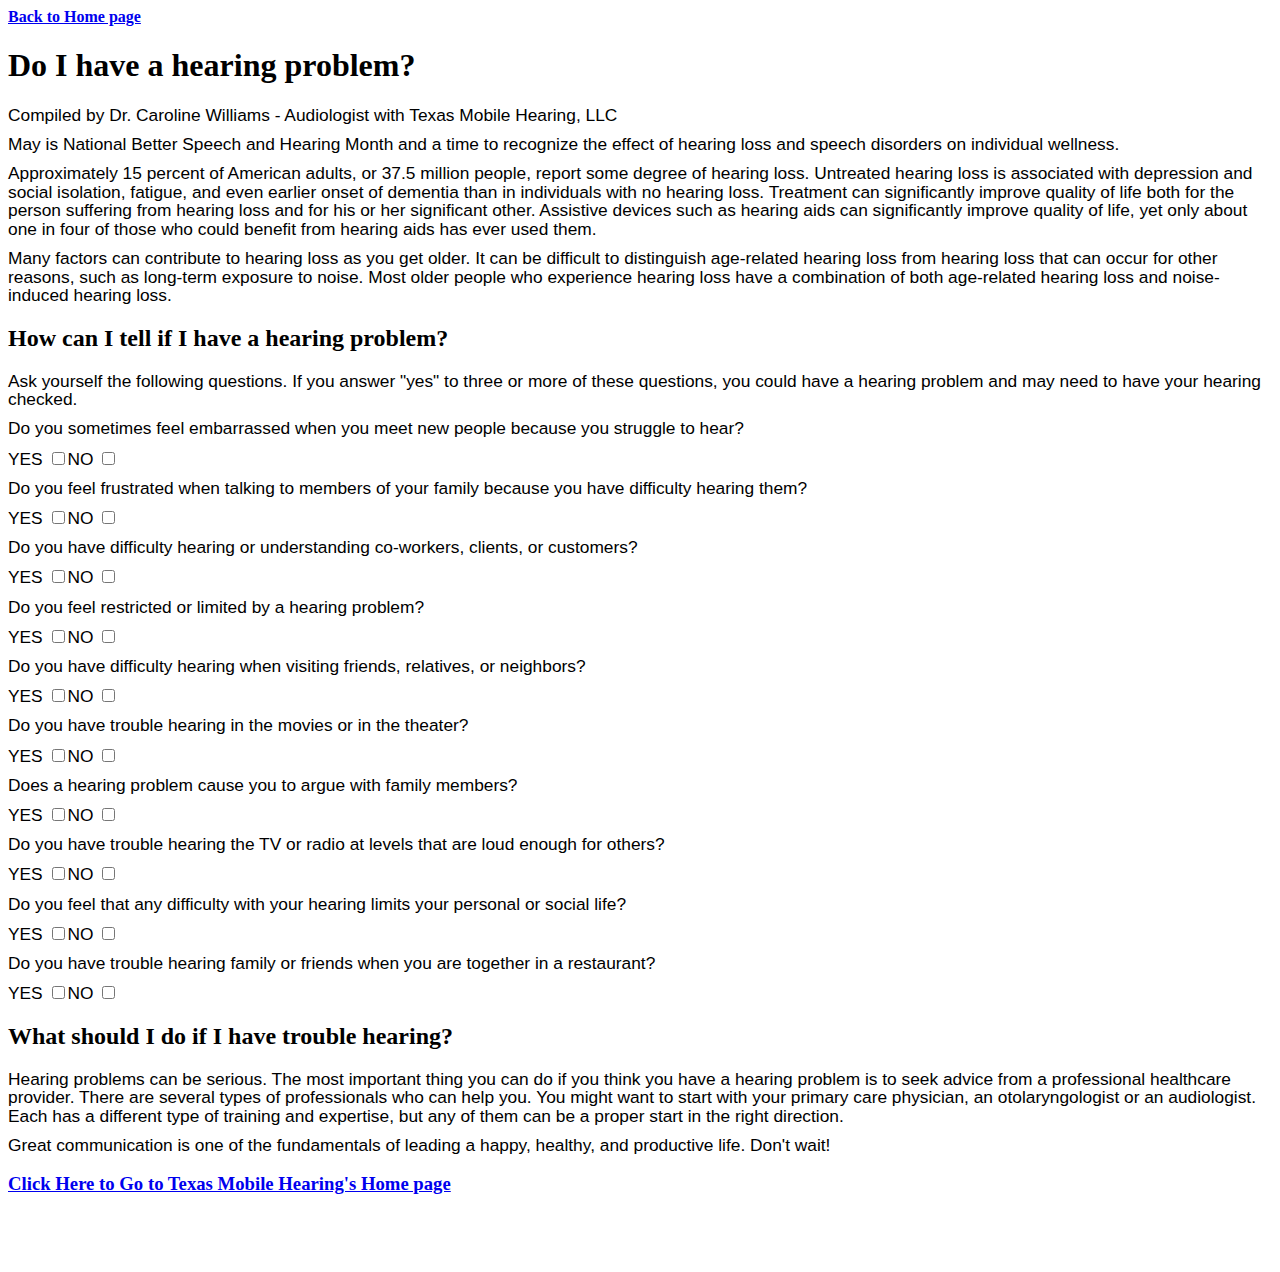
==== commit d7afb10f: "Add files via upload" ====
--- a/hearing-loss.htm
+++ b/hearing-loss.htm
@@ -756,9 +756,10 @@
 <body lang=EN-US style='tab-interval:.5in'>
 
 <div class=WordSection1>
+    <h4><a href="http://texasmobilehearing.com"> Back to Home page</a></h3>
 <h1>Do I have a hearing problem?</h1>
 
-<p class=MsoNormal>Compiled by Dr. Caroline Williams � Audiologist with Texas
+<p class=MsoNormal>Compiled by Dr. Caroline Williams - Audiologist with Texas
 Mobile Hearing, LLC</p>
 
 <p class=MsoNormal>May is National Better Speech and Hearing Month and a time
@@ -844,8 +845,8 @@
 of them can be a proper start in the right direction. </p>
 
 <p class=MsoNormal>Great communication is one of the fundamentals of leading a
-happy, healthy, and productive life. Don�t wait!</p>
-
+happy, healthy, and productive life. Don't wait!</p>
+<h3><a href="http://texasmobilehearing.com"> Click Here to Go to Texas Mobile Hearing's Home page</a></h3>
 <p class=MsoNormal><o:p>&nbsp;</o:p></p>
 
 <p class=MsoNormal><o:p>&nbsp;</o:p></p>
